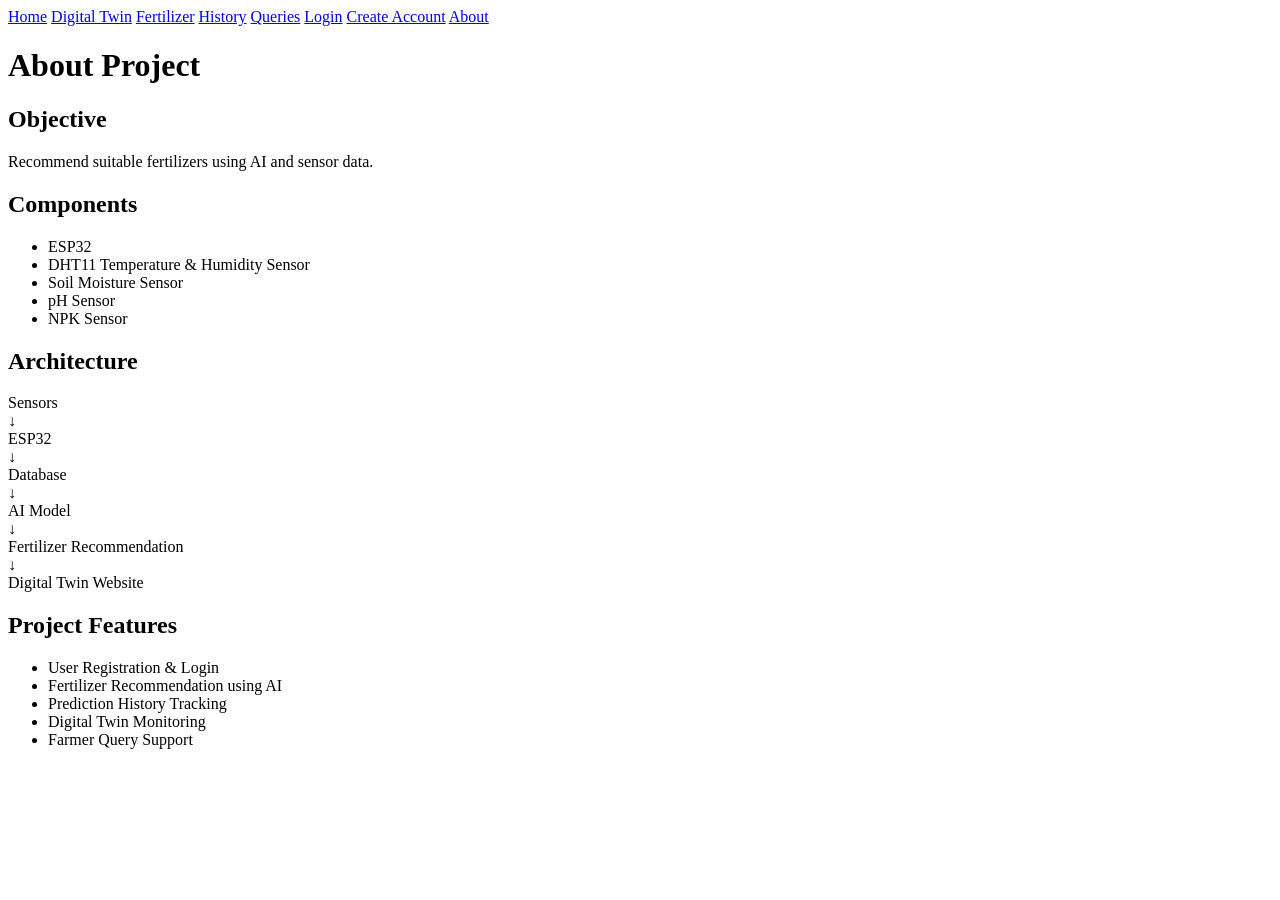
==== templates/about.html @ 86075611 "Initial commit" ====
<!DOCTYPE html>
<html>
<head>
    <title>About Project</title>

    <link rel="stylesheet"
          href="{{ url_for('static', filename='style.css') }}">
</head>

<body>

<nav>

<a href="/">Home</a>


<a href="/digitaltwin">Digital Twin</a>

<a href="/fertilizer">Fertilizer</a>

<a href="/history">History</a>

<a href="/queries">Queries</a>

<a href="/login">Login</a>

<a href="/register">Create Account</a>

<a href="/about">About</a>

</nav>

<div class="container">

<h1>About Project</h1>

<h2>Objective</h2>

<p>
Recommend suitable fertilizers using AI and sensor data.
</p>

<h2>Components</h2>

<ul>
    <li>ESP32</li>
    <li>DHT11 Temperature & Humidity Sensor</li>
    <li>Soil Moisture Sensor</li>
    <li>pH Sensor</li>
    <li>NPK Sensor</li>
</ul>

<h2>Architecture</h2>

<p>
Sensors
<br>↓<br>
ESP32
<br>↓<br>
Database
<br>↓<br>
AI Model
<br>↓<br>
Fertilizer Recommendation
<br>↓<br>
Digital Twin Website
</p>

<h2>Project Features</h2>

<ul>
    <li>User Registration & Login</li>
    <li>Fertilizer Recommendation using AI</li>
    <li>Prediction History Tracking</li>
    <li>Digital Twin Monitoring</li>
    <li>Farmer Query Support</li>
</ul>

</div>

</body>
</html>
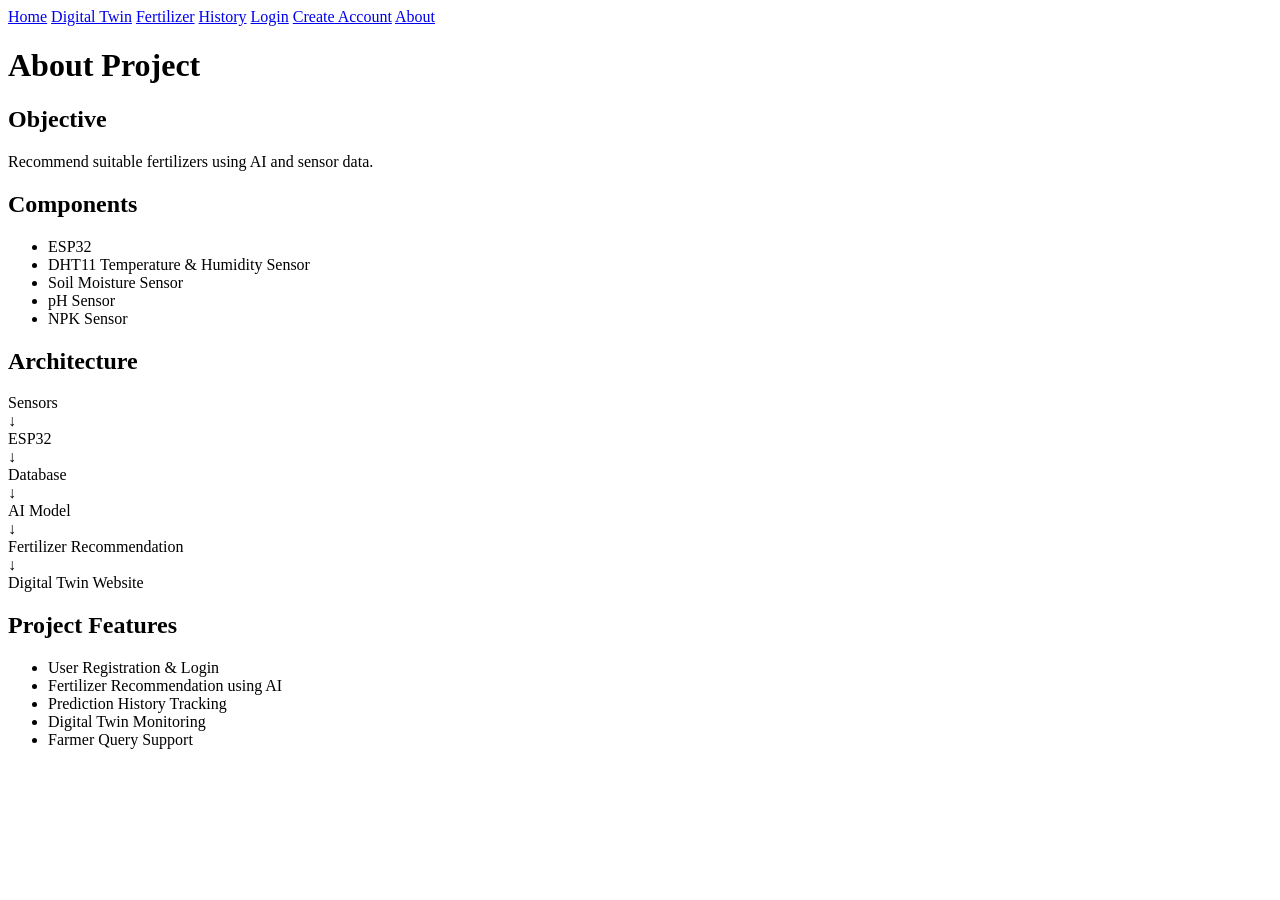
==== commit b50a010e: "Removed chatbot feature" ====
--- a/templates/about.html
+++ b/templates/about.html
@@ -20,7 +20,6 @@
 
 <a href="/history">History</a>
 
-<a href="/queries">Queries</a>
 
 <a href="/login">Login</a>
 
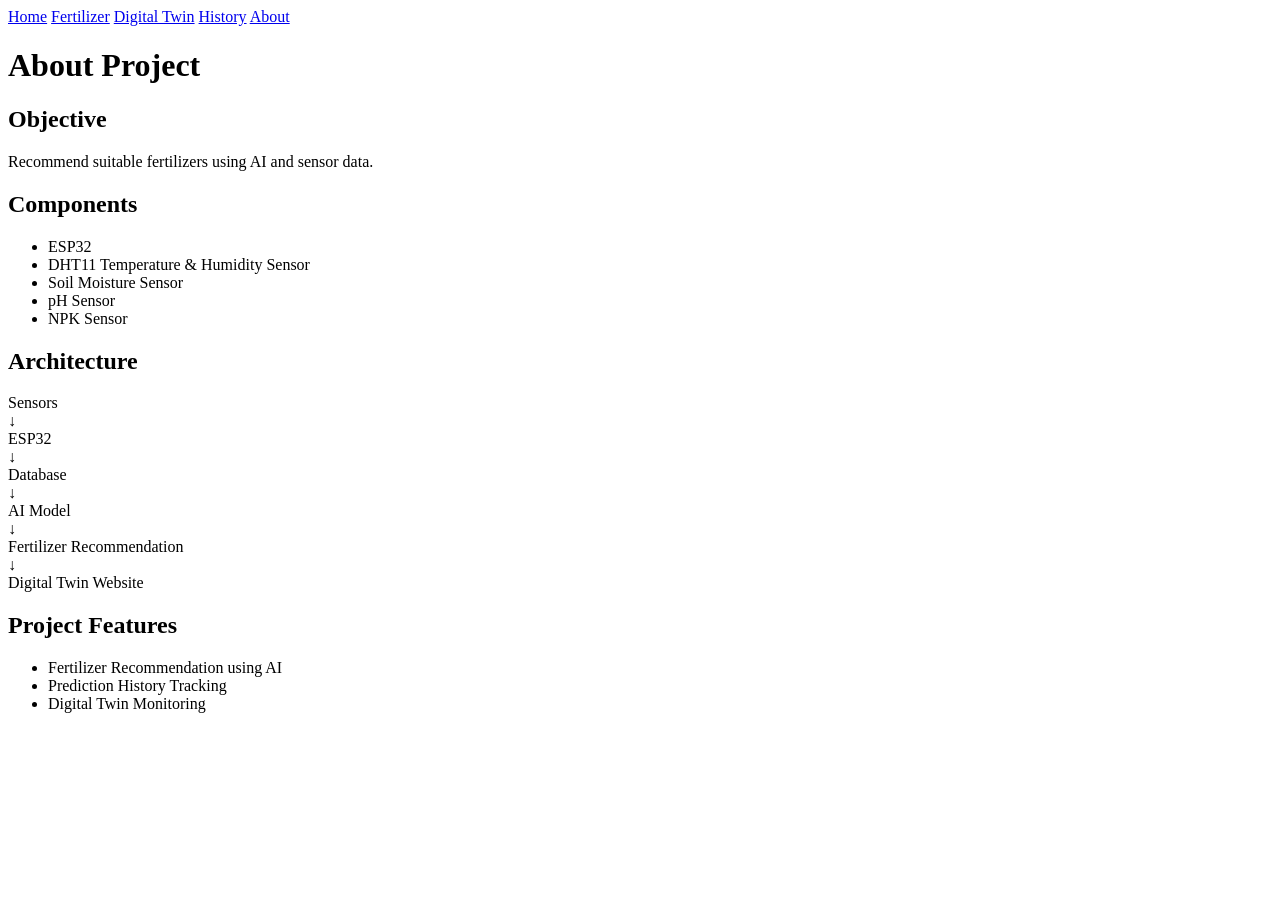
==== commit 19e17e39: "Removed ollama" ====
--- a/templates/about.html
+++ b/templates/about.html
@@ -13,17 +13,11 @@
 
 <a href="/">Home</a>
 
+<a href="/fertilizer">Fertilizer</a>
 
 <a href="/digitaltwin">Digital Twin</a>
 
-<a href="/fertilizer">Fertilizer</a>
-
 <a href="/history">History</a>
-
-
-<a href="/login">Login</a>
-
-<a href="/register">Create Account</a>
 
 <a href="/about">About</a>
 
@@ -68,11 +62,9 @@
 <h2>Project Features</h2>
 
 <ul>
-    <li>User Registration & Login</li>
     <li>Fertilizer Recommendation using AI</li>
     <li>Prediction History Tracking</li>
     <li>Digital Twin Monitoring</li>
-    <li>Farmer Query Support</li>
 </ul>
 
 </div>
